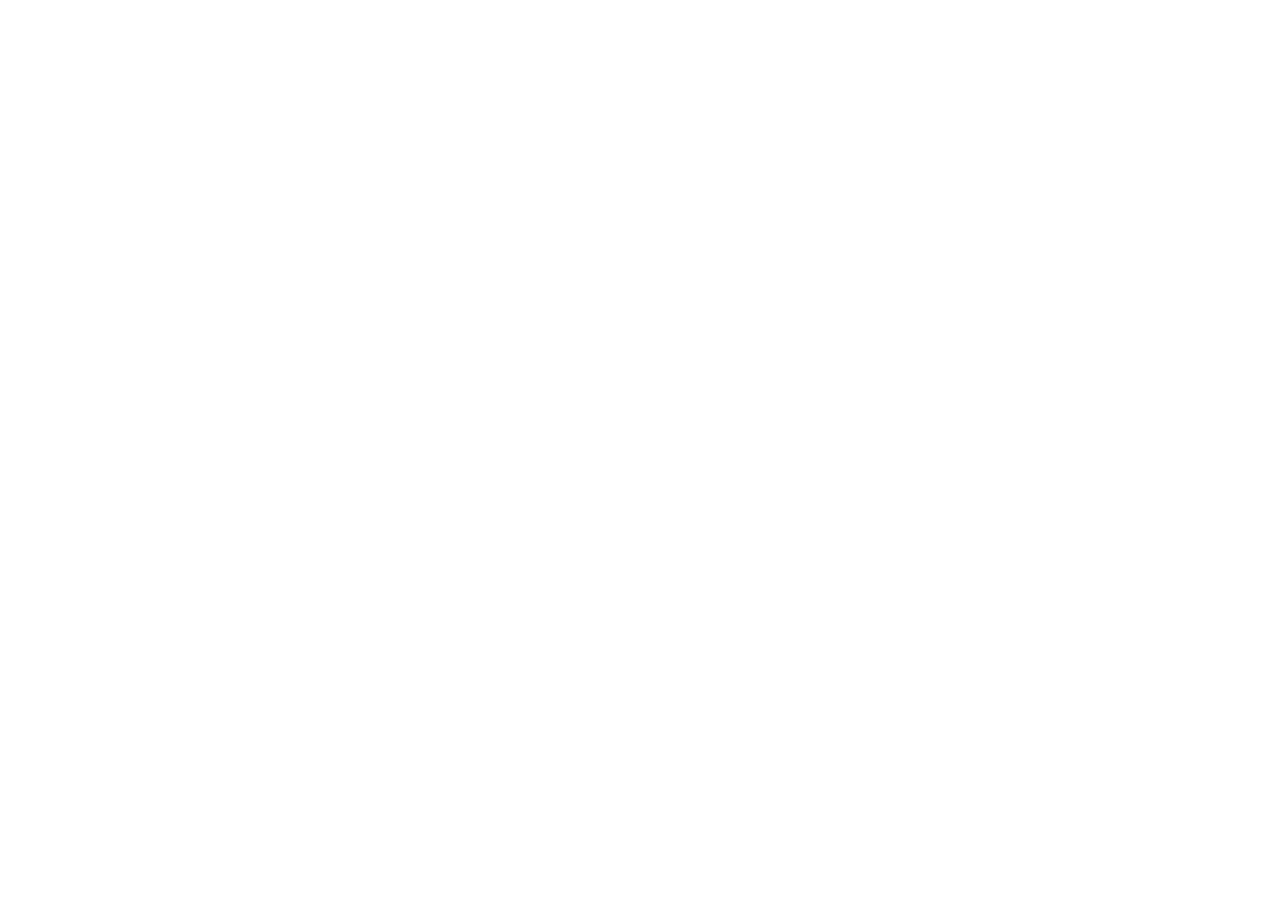
==== index.html @ 1ea0d60f "cssnuevo" ====
<!DOCTYPE html>
<html lang="es">
<head>
    <meta charset="UTF-8">
    <meta name="viewport" content="width=device-width, initial-scale=1.0">
    <title>El deseo del hombre en internet</title>
    <link rel="stylesheet" href="styles.css">
</head>
<body>
    <video id="videoPlayer" autoplay muted loop playsinline></video>

    <script src="script.js"></script>
</body>
</html>
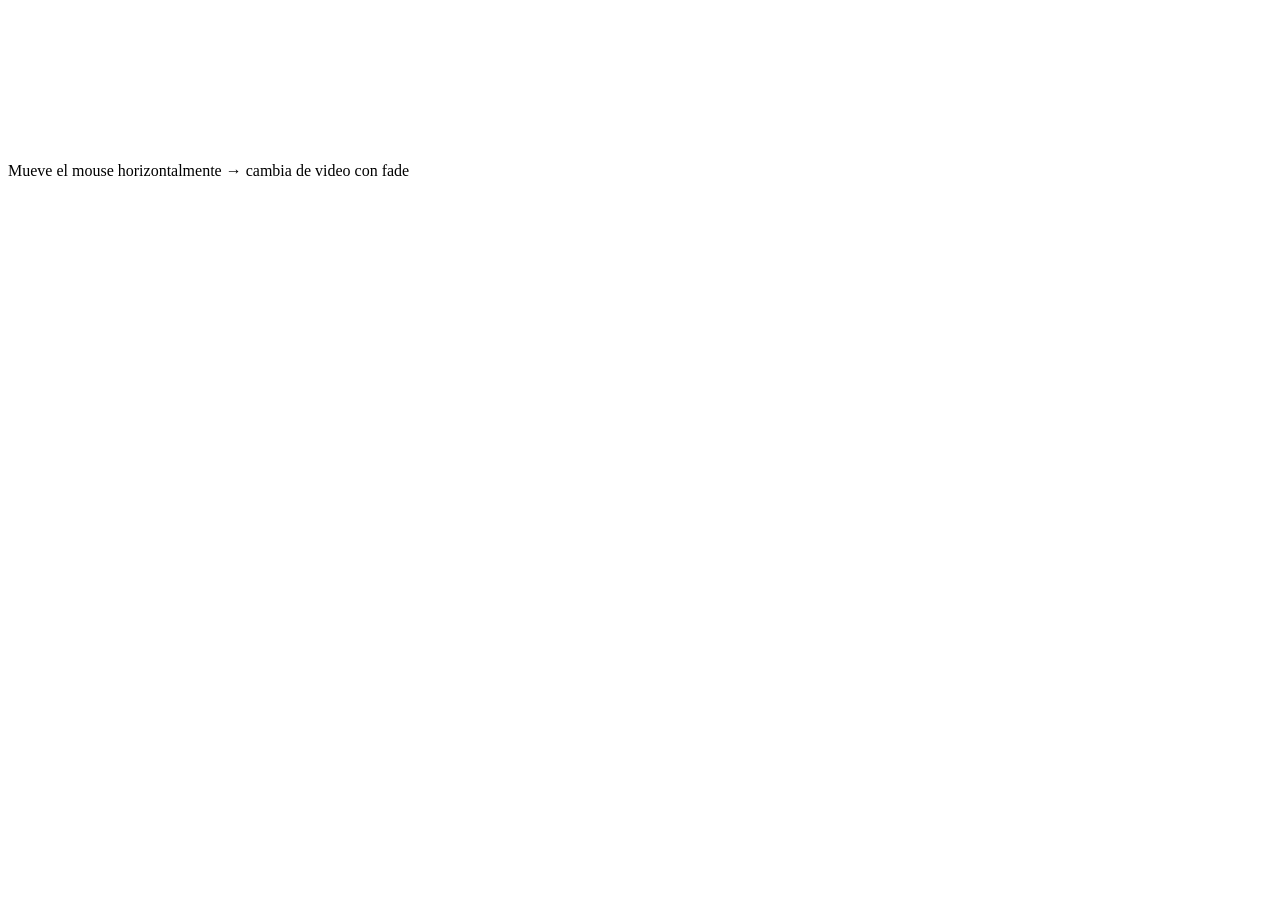
==== commit 47588aef: "mejorado" ====
--- a/index.html
+++ b/index.html
@@ -2,13 +2,16 @@
 <html lang="es">
 <head>
     <meta charset="UTF-8">
-    <meta name="viewport" content="width=device-width, initial-scale=1.0">
-    <title>El deseo del hombre en internet</title>
+    <meta name="viewport" content="width=device-width, initial-scale=1.0, user-scalable=no">
+    <title>Tesis - Videos con fade y mouse</title>
     <link rel="stylesheet" href="styles.css">
 </head>
 <body>
-    <video id="videoPlayer" autoplay muted loop playsinline></video>
-
+    <div class="video-container">
+        <video id="video1" class="video-layer active" autoplay muted playsinline></video>
+        <video id="video2" class="video-layer" autoplay muted playsinline></video>
+    </div>
+    <div id="info">Mueve el mouse horizontalmente → cambia de video con fade</div>
     <script src="script.js"></script>
 </body>
-</html>
+</html>
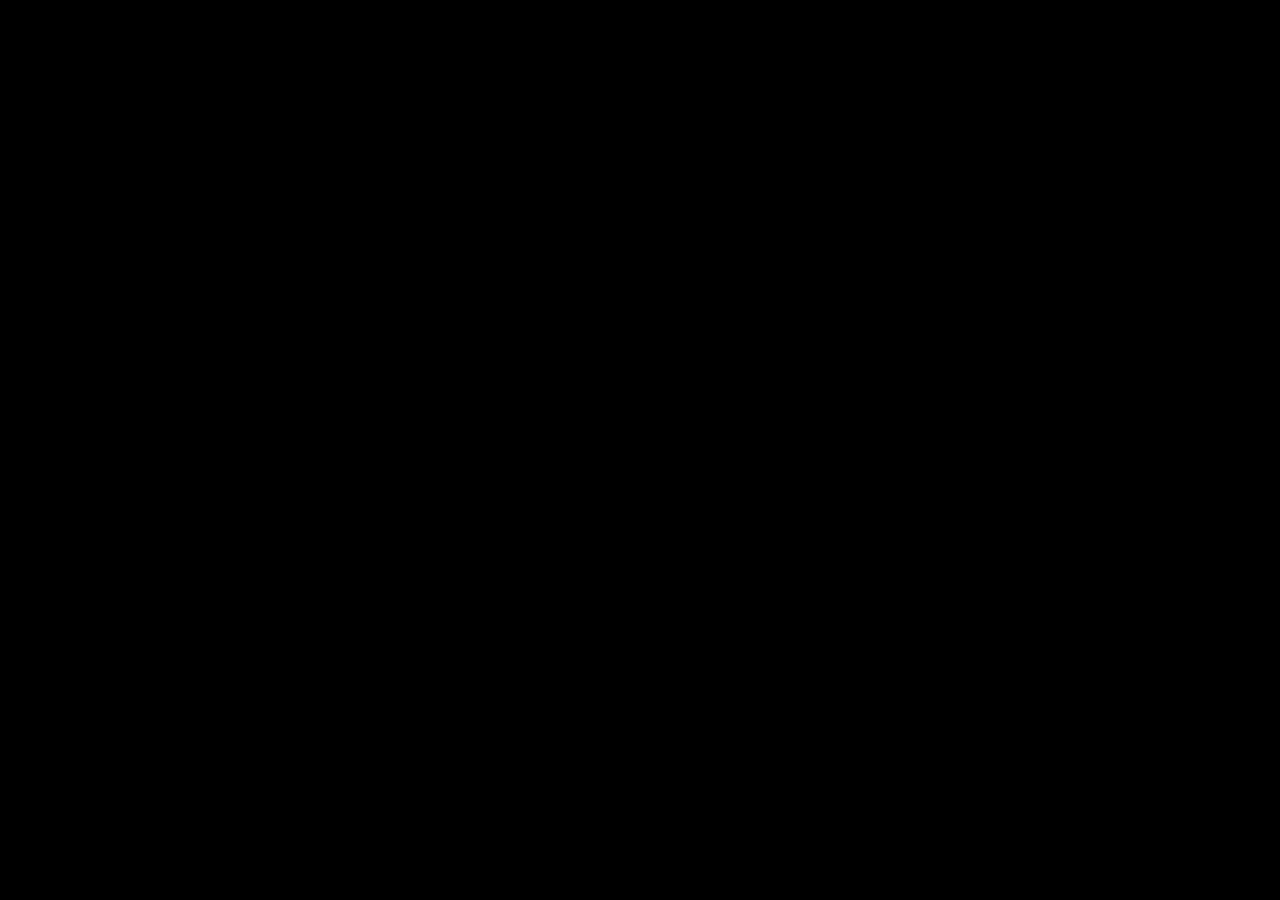
==== commit 75a70da8: "nuevosvideos" ====
--- a/index.html
+++ b/index.html
@@ -3,15 +3,12 @@
 <head>
     <meta charset="UTF-8">
     <meta name="viewport" content="width=device-width, initial-scale=1.0, user-scalable=no">
-    <title>Tesis - Videos con fade y mouse</title>
-    <link rel="stylesheet" href="styles.css">
+    <title>Tesis - Videos interactivos sin fade</title>
+    <link rel="stylesheet" href="style.css">
 </head>
 <body>
-    <div class="video-container">
-        <video id="video1" class="video-layer active" autoplay muted playsinline></video>
-        <video id="video2" class="video-layer" autoplay muted playsinline></video>
-    </div>
-    <div id="info">Mueve el mouse horizontalmente → cambia de video con fade</div>
+    <div class="video-container" id="videoContainer"></div>
+    
     <script src="script.js"></script>
 </body>
 </html>
--- a/style.css
+++ b/style.css
@@ -0,0 +1,50 @@
+* {
+    margin: 0;
+    padding: 0;
+    box-sizing: border-box;
+}
+
+html, body {
+    width: 100%;
+    height: 100%;
+    overflow: hidden;
+    background: black;
+}
+
+.video-container {
+    position: fixed;
+    top: 0;
+    left: 0;
+    width: 100%;
+    height: 100%;
+}
+
+.video-layer {
+    position: absolute;
+    top: 0;
+    left: 0;
+    width: 100%;
+    height: 100%;
+    object-fit: cover;          /* cubre toda la pantalla */
+    opacity: 0;                 /* oculto por defecto */
+    /* Sin transition, el cambio es brusco (instantáneo) */
+}
+
+.video-layer.active {
+    opacity: 1;                 /* solo el activo se ve */
+}
+
+#info {
+    position: fixed;
+    bottom: 20px;
+    left: 0;
+    right: 0;
+    text-align: center;
+    color: white;
+    background: rgba(0,0,0,0.6);
+    padding: 8px;
+    font-family: Arial, sans-serif;
+    font-size: 14px;
+    pointer-events: none;
+    z-index: 10;
+}
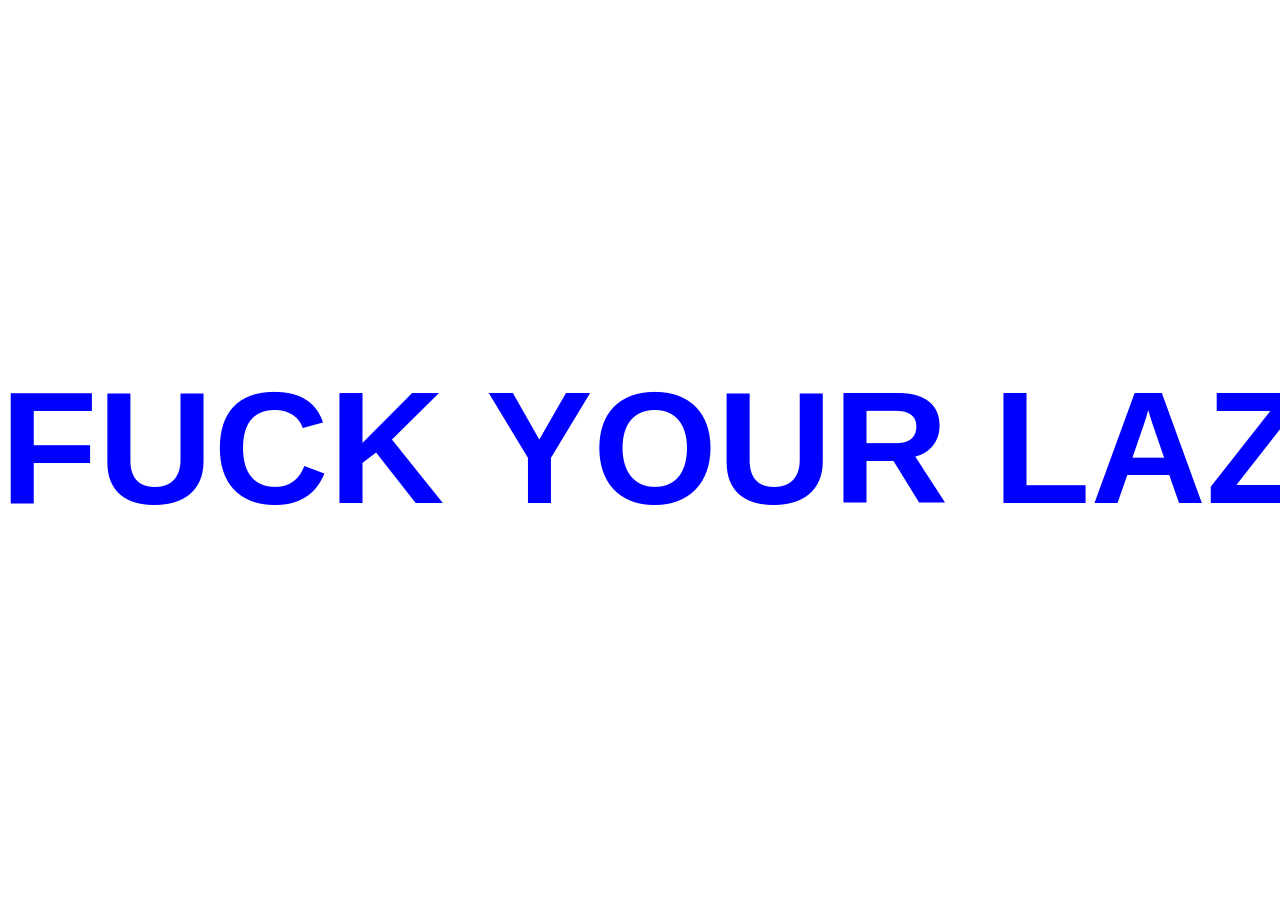
==== commit 7a3698e1: "mejorinteraccion" ====
--- a/index.html
+++ b/index.html
@@ -8,7 +8,16 @@
 </head>
 <body>
     <div class="video-container" id="videoContainer"></div>
-    
+    <div class="texto-marquee">
+         <div class="marquee-contenido">
+            <span>
+                FUCK YOUR LAZY HABITS, FUCK YOUR ENDLESS VIDEOGAMES, FUCK YOUR BLUE-PILLED FRIENDS, FUCK YOUR SHITTY ONEITIS, FUCK YOUR “CRIPPLING ANXIETY”, FUCK YOUR SHITTY SENSE OF DRESS AND STYLE, FUCK YOUR BAD HYGIENE, FUCK YOUR POOR CHOICE IN FOODS, FUCK YOUR HALF-ASSED WORKOUTS, FUCK YOUR DEAD END JOB, FUCK ALL OF THAT. THIS IS A RESULTS DRIVEN WORLD. GET IT THE FUCK DONE!
+            </span>
+            <span>
+                FUCK YOUR LAZY HABITS, FUCK YOUR ENDLESS VIDEOGAMES, FUCK YOUR BLUE-PILLED FRIENDS, FUCK YOUR SHITTY ONEITIS, FUCK YOUR “CRIPPLING ANXIETY”, FUCK YOUR SHITTY SENSE OF DRESS AND STYLE, FUCK YOUR BAD HYGIENE, FUCK YOUR POOR CHOICE IN FOODS, FUCK YOUR HALF-ASSED WORKOUTS, FUCK YOUR DEAD END JOB, FUCK ALL OF THAT. THIS IS A RESULTS DRIVEN WORLD. GET IT THE FUCK DONE!
+            </span>
+        </div>
+    </div>
     <script src="script.js"></script>
 </body>
 </html>
--- a/style.css
+++ b/style.css
@@ -8,7 +8,7 @@
     width: 100%;
     height: 100%;
     overflow: hidden;
-    background: black;
+    background: rgb(255, 255, 255);
 }
 
 .video-container {
@@ -21,11 +21,12 @@
 
 .video-layer {
     position: absolute;
-    top: 0;
-    left: 0;
+    top: 50%;
+    left: 50%;
     width: 100%;
     height: 100%;
-    object-fit: cover;          /* cubre toda la pantalla */
+    transform: translate(-50%, -50%);
+    object-fit: fill;          /* cubre toda la pantalla */
     opacity: 0;                 /* oculto por defecto */
     /* Sin transition, el cambio es brusco (instantáneo) */
 }
@@ -47,4 +48,44 @@
     font-size: 14px;
     pointer-events: none;
     z-index: 10;
+}
+
+/* Contenedor del texto animado */
+.texto-marquee {
+    position: fixed;
+    bottom: 40%;          /* distancia desde abajo (ajústalo si quieres más arriba/abajo) */
+    left: 0;
+    width: 100%;
+    overflow: hidden;      /* oculta lo que se sale de la pantalla */
+    white-space: nowrap;   /* evita que el texto haga salto de línea */
+    z-index: 20;           /* asegura que esté por encima de los videos */
+    pointer-events: none;  /* para que el texto no interfiera con el mouse (los videos siguen reaccionando) */
+    font-family: 'Arial Narrow', Arial, sans-serif;
+    font-size: 10rem;       /* tamaño del texto, puedes cambiarlo */
+    font-weight: bold;
+    color: rgb(0, 0, 255);          /* color del texto, sobre fondo blanco se ve bien */
+    background: rgba(255, 255, 255, 1);   /*fondo semitransparente opcional, si quieres que destaque más */
+    padding: -100px 0;
+}
+
+/* El texto que se mueve */
+.marquee-contenido {
+    display: inline-block;
+    animation: desplazarContinua 25s linear infinite;
+}
+
+.marquee-contenido span {
+    display: inline-block;
+    padding-right: 2rem;   /* separación entre las dos repeticiones, ajusta a gusto */
+}
+
+
+/*  Animación continua */
+@keyframes desplazarContinua {
+    0% {
+        transform: translateX(0);
+    }
+    100% {
+        transform: translateX(-50%);  /* se mueve exactamente la mitad del ancho total (los dos textos) */
+    }
 }
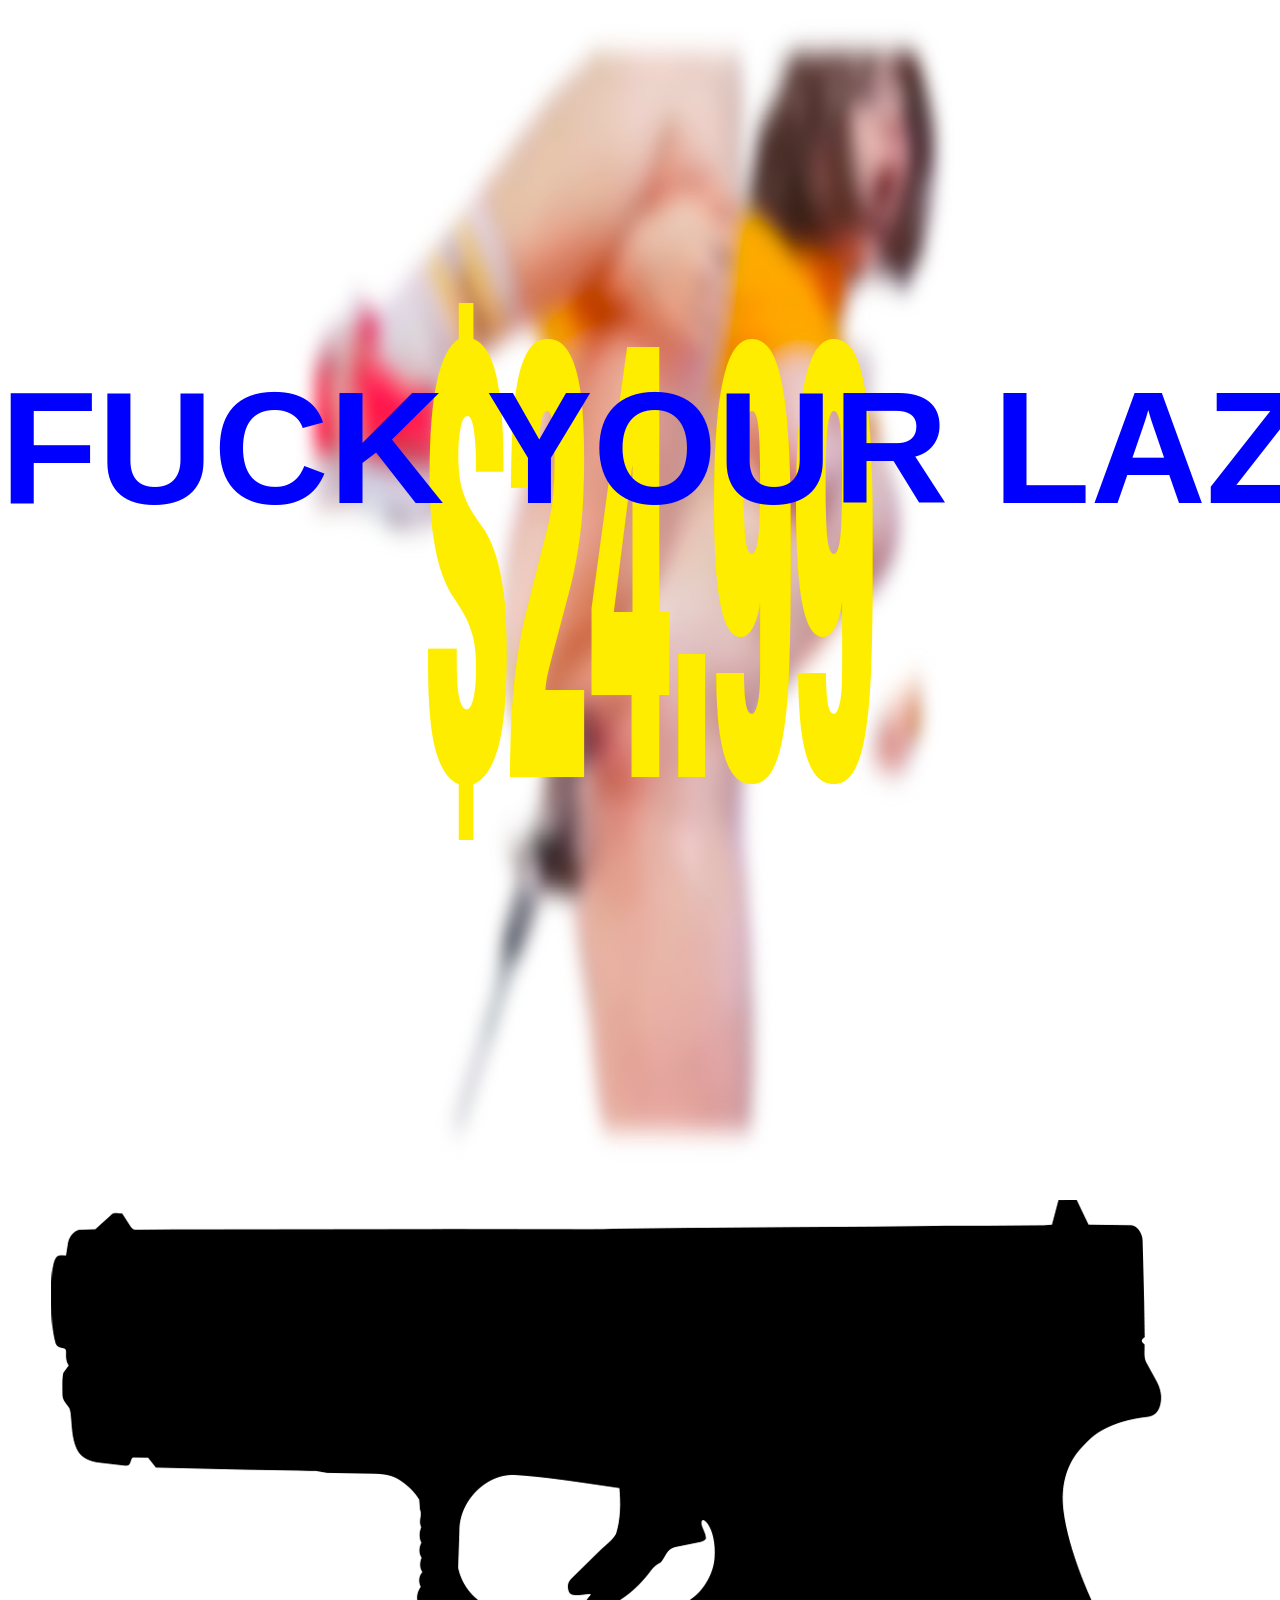
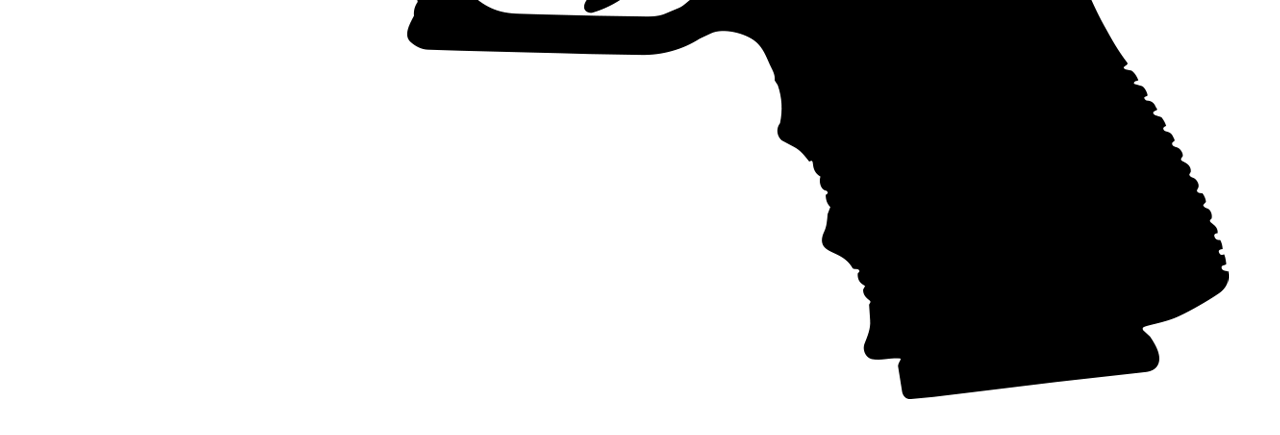
==== commit 4383d034: "nuevasimg" ====
--- a/index.html
+++ b/index.html
@@ -7,7 +7,11 @@
     <link rel="stylesheet" href="style.css">
 </head>
 <body>
+
     <div class="video-container" id="videoContainer"></div>
+
+    <div class="fondo-marquee"></div>
+
     <div class="texto-marquee">
          <div class="marquee-contenido">
             <span>
@@ -18,6 +22,13 @@
             </span>
         </div>
     </div>
+    <div class="img-scroll">
+        <img src="img/imgtesis1.png" alt="Descripción">
+        
+        
+        <img src="img/imgtesis2.png" alt="Otra imagen">
+        <!-- más imágenes y contenido -->
+    </div>
     <script src="script.js"></script>
 </body>
 </html>
--- a/style.css
+++ b/style.css
@@ -7,7 +7,7 @@
 html, body {
     width: 100%;
     height: 100%;
-    overflow: hidden;
+    /* overflow: hidden; */
     background: rgb(255, 255, 255);
 }
 
@@ -17,6 +17,7 @@
     left: 0;
     width: 100%;
     height: 100%;
+    z-index: 1;
 }
 
 .video-layer {
@@ -50,6 +51,18 @@
     z-index: 10;
 }
 
+/* Fondo del texto (rectángulo independiente) */
+.fondo-marquee {
+    position: fixed;
+    bottom: 40%;          /* distancia desde abajo (ajústalo si quieres más arriba/abajo) */
+    left: 0;
+    width: 100%;
+    height: 180px;          /* ajusta según altura de tu texto */
+    background: rgba(255, 255, 255, 1);
+    z-index: 3;            /* debajo de las fotos (z-index 4) pero sobre videos (z-index 1) */
+    pointer-events: none;  /* para no interferir */
+}
+
 /* Contenedor del texto animado */
 .texto-marquee {
     position: fixed;
@@ -64,14 +77,14 @@
     font-size: 10rem;       /* tamaño del texto, puedes cambiarlo */
     font-weight: bold;
     color: rgb(0, 0, 255);          /* color del texto, sobre fondo blanco se ve bien */
-    background: rgba(255, 255, 255, 1);   /*fondo semitransparente opcional, si quieres que destaque más */
+    /* background: rgba(255, 255, 255, 1); */  /*fondo semitransparente opcional, si quieres que destaque más */
     padding: -100px 0;
 }
 
 /* El texto que se mueve */
 .marquee-contenido {
     display: inline-block;
-    animation: desplazarContinua 25s linear infinite;
+    animation: desplazarContinua 28s linear infinite;
 }
 
 .marquee-contenido span {
@@ -88,4 +101,15 @@
     100% {
         transform: translateX(-50%);  /* se mueve exactamente la mitad del ancho total (los dos textos) */
     }
+}
+
+.img-scroll {
+    position: relative;
+    z-index: 6;          /* por encima de los videos, debajo del marquee si quieres */
+    background: transparent; /* para que se vea el video detrás */
+    display: flex;
+    flex-direction: column;
+    align-items: center;    /* centra horizontalmente */
+    gap: 20px;              /* separación entre imágenes */
+    padding: 20px;
 }
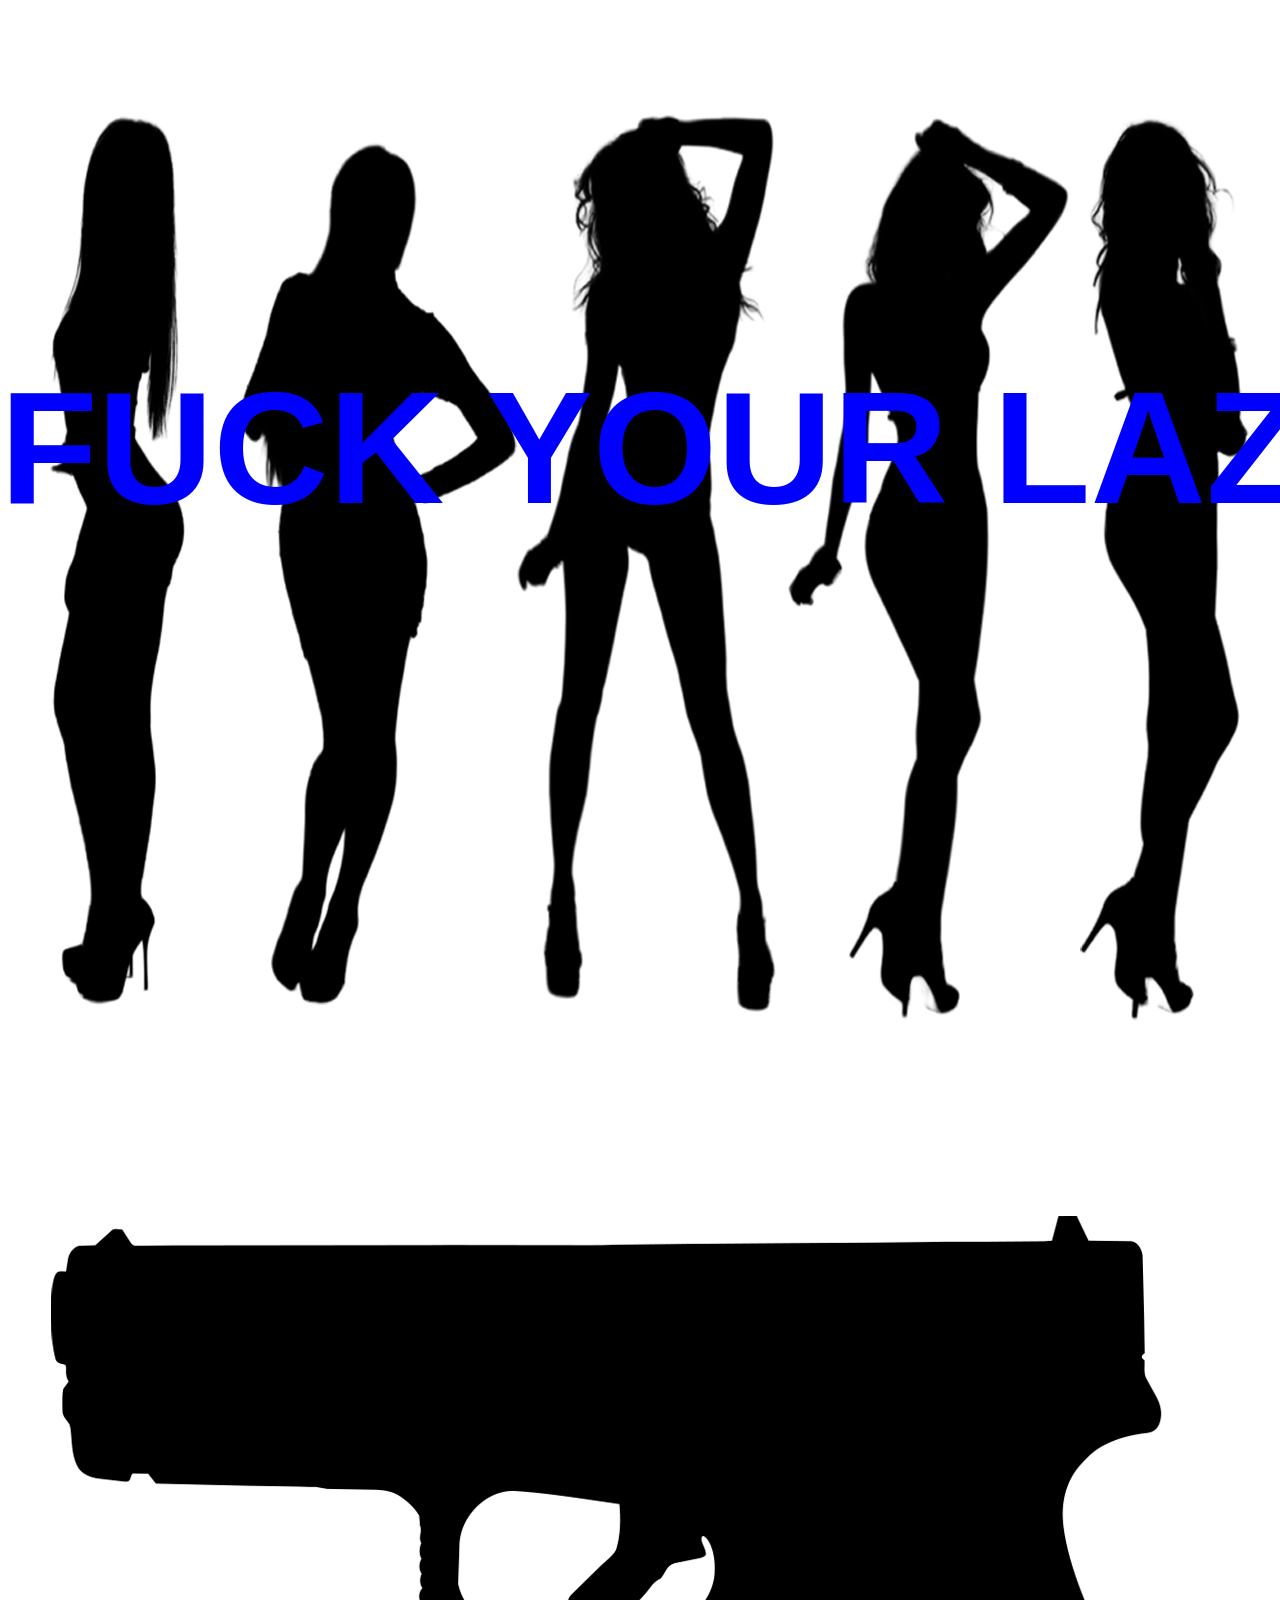
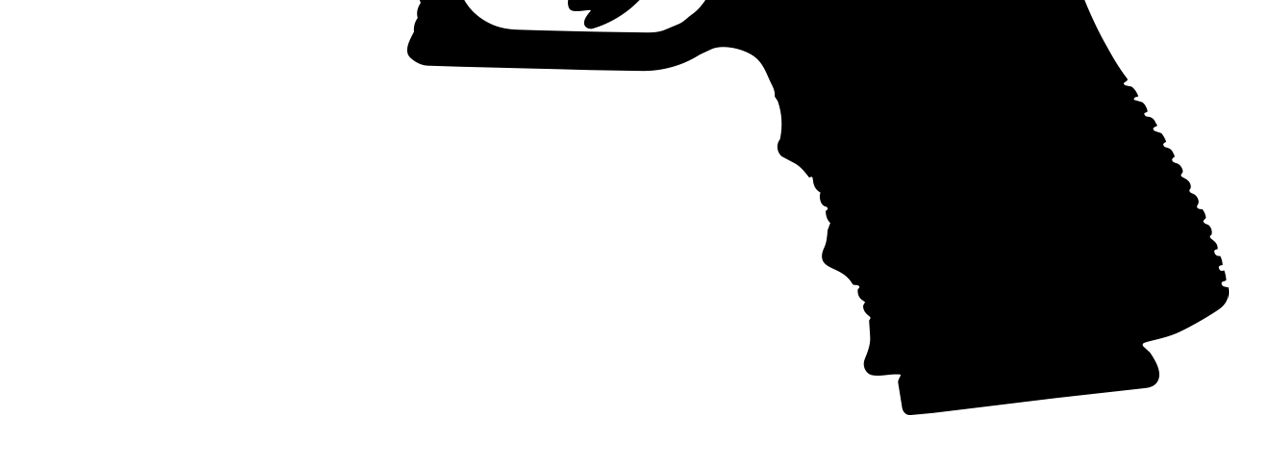
==== commit 1ad5a7aa: "nueva imagen" ====
--- a/index.html
+++ b/index.html
@@ -22,13 +22,14 @@
             </span>
         </div>
     </div>
+    
     <div class="img-scroll">
-        <img src="img/imgtesis1.png" alt="Descripción">
-        
-        
-        <img src="img/imgtesis2.png" alt="Otra imagen">
-        <!-- más imágenes y contenido -->
+
+        <img src="img/imgtesis9.png" alt="">
+        <img src="img/imgtesis2.png" alt="">
+        <!-- más imágenes -->
     </div>
+    
     <script src="script.js"></script>
 </body>
 </html>
--- a/style.css
+++ b/style.css
@@ -84,7 +84,7 @@
 /* El texto que se mueve */
 .marquee-contenido {
     display: inline-block;
-    animation: desplazarContinua 28s linear infinite;
+    animation: desplazarContinua 33s linear infinite;
 }
 
 .marquee-contenido span {
@@ -110,6 +110,6 @@
     display: flex;
     flex-direction: column;
     align-items: center;    /* centra horizontalmente */
-    gap: 20px;              /* separación entre imágenes */
+    gap: 100px;              /* separación entre imágenes */
     padding: 20px;
 }
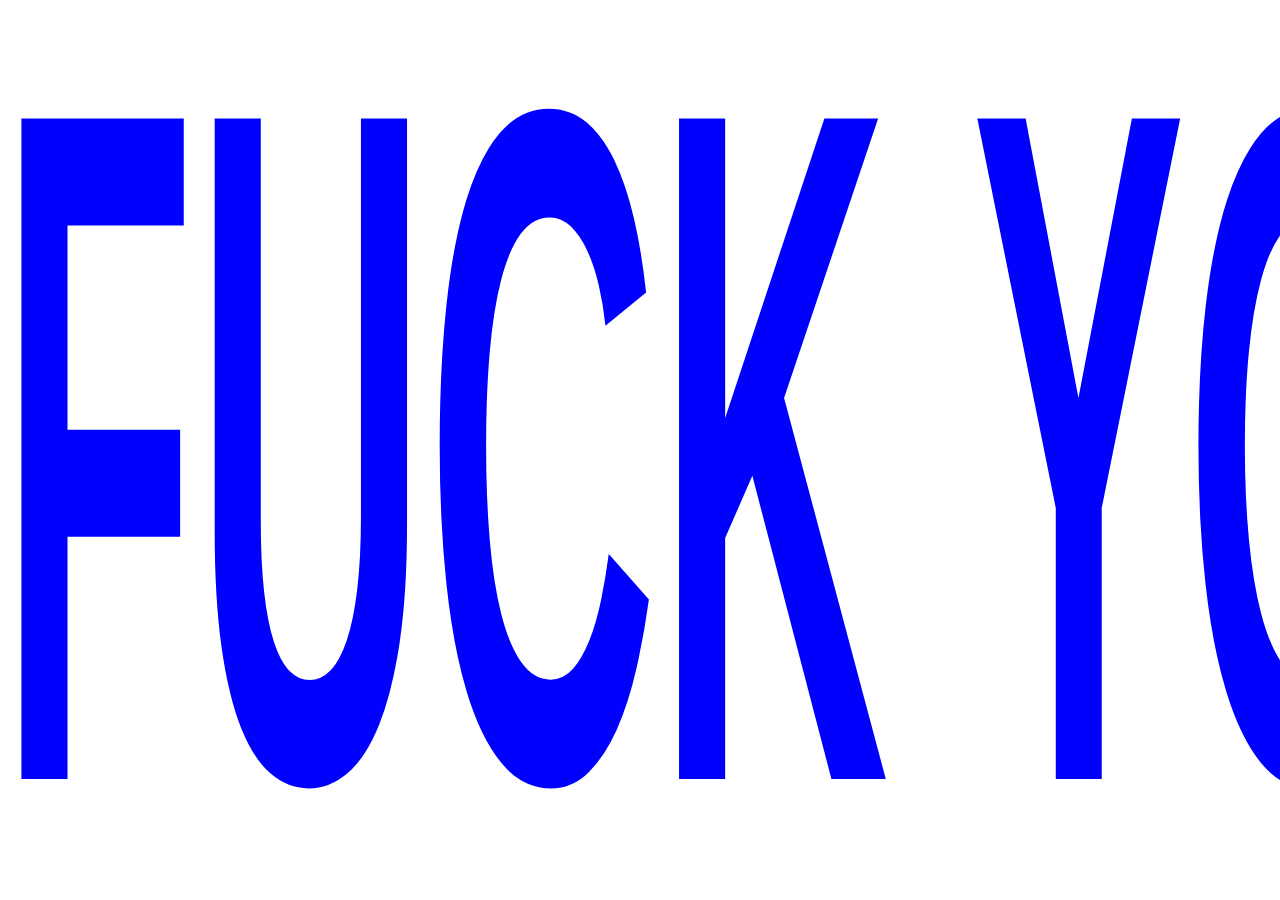
==== commit 9f3a506d: "nuevas paginas" ====
--- a/index.html
+++ b/index.html
@@ -9,8 +9,8 @@
 <body>
 
     <div class="video-container" id="videoContainer"></div>
-
-    <div class="fondo-marquee"></div>
+ <!--
+    <div class="fondo-marquee"></div> -->
 
     <div class="texto-marquee">
          <div class="marquee-contenido">
@@ -22,14 +22,14 @@
             </span>
         </div>
     </div>
-    
+    <!--
     <div class="img-scroll">
 
         <img src="img/imgtesis9.png" alt="">
         <img src="img/imgtesis2.png" alt="">
-        <!-- más imágenes -->
+       
     </div>
-    
+    -->
     <script src="script.js"></script>
 </body>
 </html>
--- a/style.css
+++ b/style.css
@@ -66,7 +66,7 @@
 /* Contenedor del texto animado */
 .texto-marquee {
     position: fixed;
-    bottom: 40%;          /* distancia desde abajo (ajústalo si quieres más arriba/abajo) */
+    bottom: 30%;          /* distancia desde abajo (ajústalo si quieres más arriba/abajo) */
     left: 0;
     width: 100%;
     overflow: hidden;      /* oculta lo que se sale de la pantalla */
@@ -74,7 +74,8 @@
     z-index: 20;           /* asegura que esté por encima de los videos */
     pointer-events: none;  /* para que el texto no interfiera con el mouse (los videos siguen reaccionando) */
     font-family: 'Arial Narrow', Arial, sans-serif;
-    font-size: 10rem;       /* tamaño del texto, puedes cambiarlo */
+    font-size: 20rem;       /* tamaño del texto, puedes cambiarlo */
+    transform: scaleY(3);
     font-weight: bold;
     color: rgb(0, 0, 255);          /* color del texto, sobre fondo blanco se ve bien */
     /* background: rgba(255, 255, 255, 1); */  /*fondo semitransparente opcional, si quieres que destaque más */
@@ -84,7 +85,7 @@
 /* El texto que se mueve */
 .marquee-contenido {
     display: inline-block;
-    animation: desplazarContinua 33s linear infinite;
+    animation: desplazarContinua 55s linear infinite;
 }
 
 .marquee-contenido span {
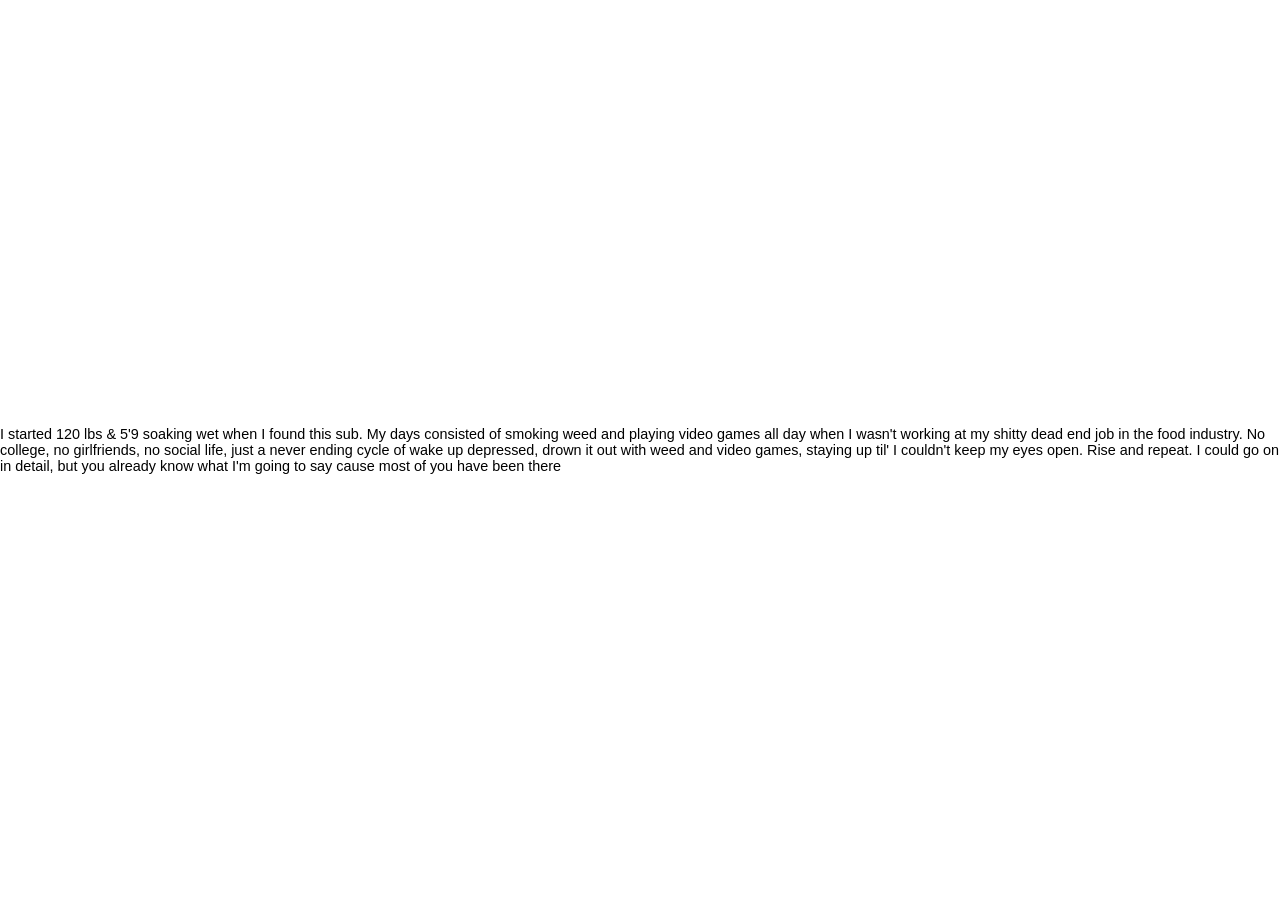
==== commit 571f49d5: "cambionombres" ====
--- a/index.html
+++ b/index.html
@@ -2,34 +2,48 @@
 <html lang="es">
 <head>
     <meta charset="UTF-8">
-    <meta name="viewport" content="width=device-width, initial-scale=1.0, user-scalable=no">
-    <title>Tesis - Videos interactivos sin fade</title>
-    <link rel="stylesheet" href="style.css">
+    <meta name="viewport" content="width=device-width, initial-scale=1.0">
+    <title>Texto Animado | GIF de palabras</title>
+    <link rel="stylesheet" href="styleindex.css">
 </head>
+
 <body>
 
-    <div class="video-container" id="videoContainer"></div>
- <!--
-    <div class="fondo-marquee"></div> -->
+    <body>
+        
+    <div class="contenedor-texto">
+        <div id="texto-animado">Cargando...</div>
+    </div>
 
-    <div class="texto-marquee">
-         <div class="marquee-contenido">
-            <span>
-                FUCK YOUR LAZY HABITS, FUCK YOUR ENDLESS VIDEOGAMES, FUCK YOUR BLUE-PILLED FRIENDS, FUCK YOUR SHITTY ONEITIS, FUCK YOUR “CRIPPLING ANXIETY”, FUCK YOUR SHITTY SENSE OF DRESS AND STYLE, FUCK YOUR BAD HYGIENE, FUCK YOUR POOR CHOICE IN FOODS, FUCK YOUR HALF-ASSED WORKOUTS, FUCK YOUR DEAD END JOB, FUCK ALL OF THAT. THIS IS A RESULTS DRIVEN WORLD. GET IT THE FUCK DONE!
-            </span>
-            <span>
-                FUCK YOUR LAZY HABITS, FUCK YOUR ENDLESS VIDEOGAMES, FUCK YOUR BLUE-PILLED FRIENDS, FUCK YOUR SHITTY ONEITIS, FUCK YOUR “CRIPPLING ANXIETY”, FUCK YOUR SHITTY SENSE OF DRESS AND STYLE, FUCK YOUR BAD HYGIENE, FUCK YOUR POOR CHOICE IN FOODS, FUCK YOUR HALF-ASSED WORKOUTS, FUCK YOUR DEAD END JOB, FUCK ALL OF THAT. THIS IS A RESULTS DRIVEN WORLD. GET IT THE FUCK DONE!
-            </span>
-        </div>
-    </div>
-    <!--
-    <div class="img-scroll">
-
-        <img src="img/imgtesis9.png" alt="">
-        <img src="img/imgtesis2.png" alt="">
-       
-    </div>
-    -->
-    <script src="script.js"></script>
+    <script>
+        const textos = [
+            "I started 120 lbs & 5'9 soaking wet when I found this sub. My days consisted of smoking weed and playing video games all day when I wasn't working at my shitty dead end job in the food industry. No college, no girlfriends, no social life, just a never ending cycle of wake up depressed, drown it out with weed and video games, staying up til' I couldn't keep my eyes open. Rise and repeat. I could go on in detail, but you already know what I'm going to say cause most of you have been there",
+            "Un poco sobre mí: Empecé pesando 120 libras y midiendo 5'9 (1.75 m), flaco como un espárrago, cuando encontré este subreddit. Mis días consistían en fumar marihuana y jugar videojuegos todo el día cuando no estaba trabajando en mi miserable trabajo sin futuro en la industria alimentaria. Sin estudios universitarios, sin novias, sin vida social, solo un ciclo interminable de despertar deprimido, ahogarlo con marihuana y videojuegos, quedarme despierto hasta no poder mantener los ojos abiertos. Levántate y repite. Podría seguir con detalles, pero ya sabes lo que voy a decir porque la mayoría de ustedes han pasado por eso.",
+            "私について少し話すと、このサブレディットを見つけた当時、身長5フィート9インチ（175cm）、体重120ポンド（約54kg）で、びしょ濡れの棒のように痩せていました。毎日といえば、飲食業の行き止まりのくだらない仕事をしていない時は、マリファナを吸って一日中ビデオゲームをやっていました。大学にも行かず、彼女もいず、社会での付き合いもなく、ただ終わりのない繰り返しでした。憂鬱な気分で目覚め、マリファナとゲームでそれをかき消し、目を開けていられなくなるまで夜更かしする。起きてまた繰り返す。詳しく話そうと思えばもっと話せますが、皆さんはもう私が何を言おうとしているか分かっています。ほとんどの人が同じ経験をしているからです。"
+        ];
+    let idx = 0;
+        const elemento = document.getElementById("texto-animado");
+        elemento.innerHTML = textos[0];
+        
+        elemento.addEventListener("click", () => {
+            window.location.href = "videos1.html";
+        });
+        
+        function cambiar() {
+            idx = (idx + 1) % textos.length;
+            elemento.innerHTML = textos[idx];
+        }
+        
+        setInterval(cambiar, 7000);
+        
+        elemento.addEventListener("mouseenter", () => {
+            elemento.classList.add("con-hover");
+            document.body.classList.add("fondo-oscuro");
+        });
+        elemento.addEventListener("mouseleave", () => {
+            elemento.classList.remove("con-hover");
+            document.body.classList.remove("fondo-oscuro");
+        });
+    </script>
 </body>
 </html>
--- a/styleindex.css
+++ b/styleindex.css
@@ -0,0 +1,83 @@
+* {
+    margin: 0;
+    padding: 0;
+    box-sizing: border-box;
+}
+
+/* El cuerpo ocupa toda la altura de la ventana y centra su contenido */
+body {
+    height: 100vh;
+    /* 100% de la altura visible */
+    display: flex;
+    /* Usamos flexbox para centrar */
+    justify-content: left;
+    /* Centra horizontalmente */
+    align-items: center;
+    /* Centra verticalmente */
+    background: rgb(255, 255, 255);
+    font-family: 'Arial Narrow', Arial, sans-serif;
+}
+
+/* Contenedor del texto animado 
+.contenedor-texto {
+    text-align: center;
+} */
+
+/* 
+            El texto que cambia (hi, hola, bonjour) 
+            Estilos base + transición suave para los cambios de clase
+        */
+#texto-animado {
+    font-size: 0.9rem;
+    /* Tamaño grande */
+    font-weight: regular;
+    /* Negrita */
+    /* padding: 20px 40px; */
+    /* Espacio interno alrededor del texto */
+    /* border-radius: 20px; */
+    /* Bordes redondeados */
+    /* display: inline-block;
+    /* Permite que el fondo se ajuste al texto */
+    /* transition: all 0.3s ease;
+    /* Suaviza cualquier cambio de propiedad (color, fondo, etc.) */
+    cursor: pointer;
+    /* Cambia el cursor a mano al pasar por encima */
+}
+
+/* 
+            CLASE NORMAL (sin hover) 
+            Definimos colores normales y fondo semitransparente
+        */
+#texto-animado {
+    /* Blanco con 80% opacidad */
+    color: rgb(0, 0, 0);
+    /* Naranja */
+    /* Sombra suave */
+}
+
+/* 
+            CLASE "hover" que se añade con JavaScript 
+            Cuando el mouse está encima, se aplican estos colores
+        */
+#texto-animado.con-hover {
+    /*background: #ff0000;
+     Fondo rojo */
+    
+    color: rgb(0, 0, 255);
+    /*-webkit-text-stroke:5px rgb(0, 0, 255);*/
+    font-size: 3rem;
+    font-weight: 800;
+    line-height: 0.8;
+    /*Texto blanco */
+    transform: scaleY(5) scaleX(3);
+    text-transform: uppercase;
+  
+    /*transform: scale(2);
+    /* Efecto de aumento ligero (opcional) */
+}
+
+body.fondo-oscuro {
+    background: rgb(255, 0, 0);          /* Color oscuro de ejemplo */
+
+}
+
